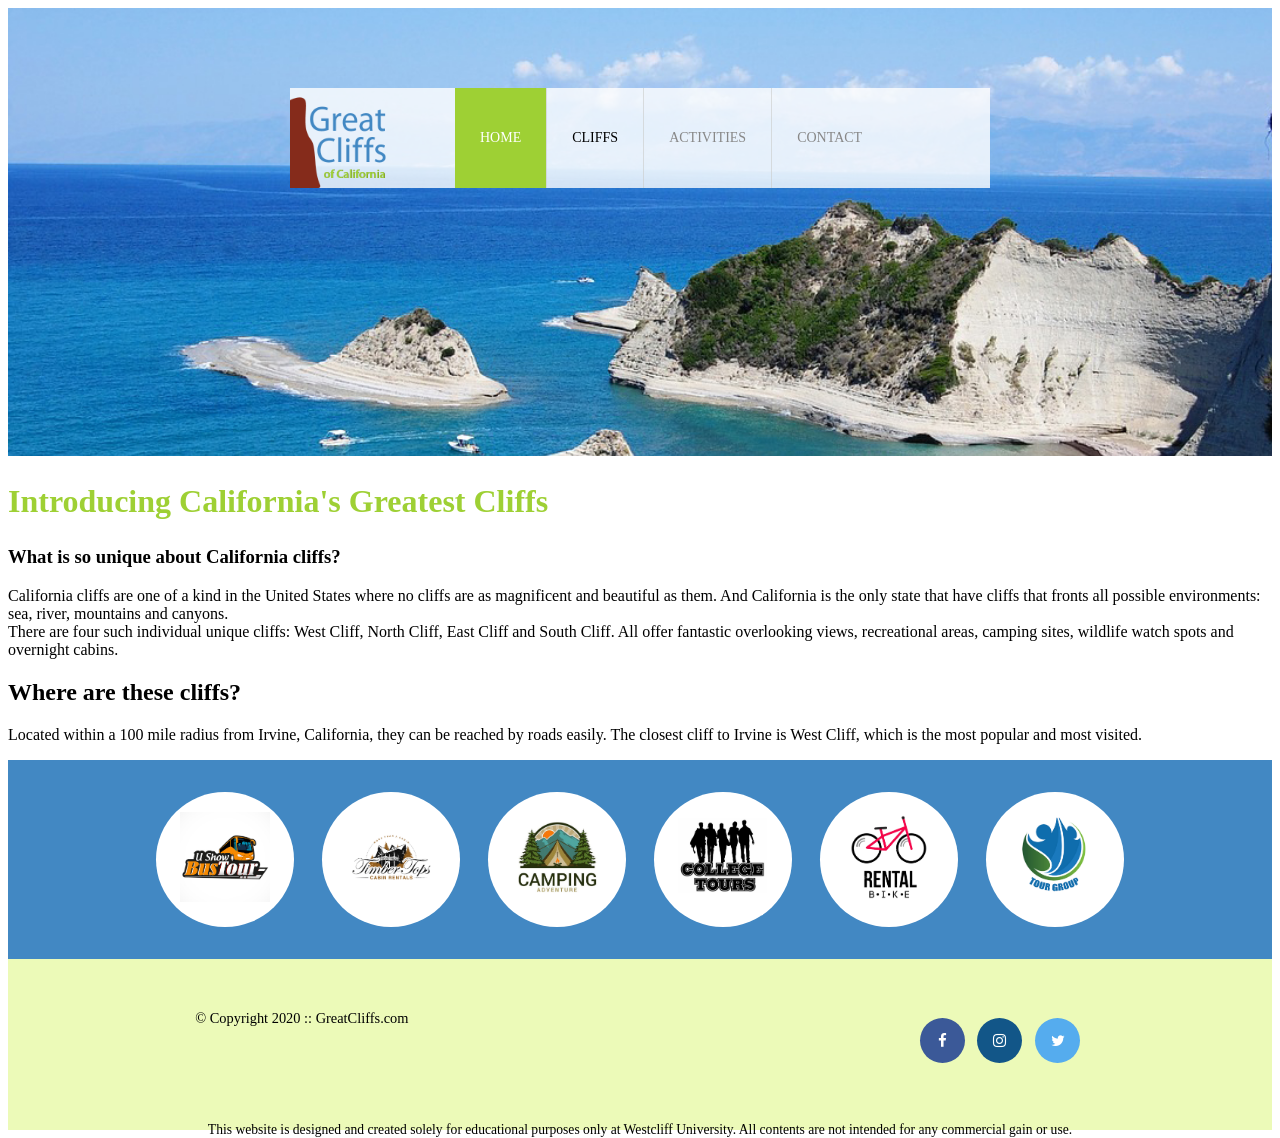
==== index.html @ dccdd9ac "change" ====
<!doctype html>
<html>

<head>
  <title></title>
  <meta charset="utf-8">

  <!-- Font Awesome -->
  <link rel="stylesheet" href="https://cdnjs.cloudflare.com/ajax/libs/font-awesome/4.7.0/css/font-awesome.min.css">

 <link rel="stylesheet" href="styles.css" />
  <!-- Embed Style Method -->
 
</head>

<body id="home">



  <div id="container">



    <header>
      <!-- <img src="images/cliff_ocean.jpg" alt="Ocean View Cliff" width="1280" height="564"> -->

      <div class="main-header">
        <div class="logo">
          <img src="images/logo.png" alt="Great Cliffs Logo" width="125">

        </div>
      </div>
      <nav class="main-menu">
        <ul>
          <li class="active"><a href="index.html">Home</a></li>
          <li>Cliffs</li>
          <li><a href="activities.html">Activities</a></li>
          <li><a href="contact.html">Contact</a></li>
        </ul>
      </nav>
    </header>


    <main>
      <h2 class="main-h2">Introducing California's Greatest Cliffs</h2>
      <h3>What is so unique about California cliffs?</h3>
      <p>California cliffs are one of a kind in the United States where no cliffs are as magnificent and beautiful as
        them. And California is the only state that have cliffs that fronts all possible environments: sea, river,
        mountains and canyons. <br>
        There are four such individual unique cliffs: West Cliff, North Cliff, East Cliff and South Cliff. All offer
        fantastic overlooking views, recreational areas, camping sites, wildlife watch spots and overnight cabins.</p>
    </main>
    <h2>Where are these cliffs?</h2>
    <p>Located within a 100 mile radius from Irvine, California, they can be reached by roads easily. The closest cliff
      to Irvine is West Cliff, which is the most popular and most visited.</p>






    <section>
      <ul id="partners">
        <li class="partner">
          <img src="images/partners/partner-bustour.png" alt="Partner Bus Tours">
        </li>
        <li class="partner">
          <img src="images/partners/partner-cabinrental.png" alt="Partner Cabin Rental">
        </li>
        <li class="partner">
          <img src="images/partners/partner-campingadv.png" alt="Partner Camping Adventure">
        </li>
        <li class="partner">
          <img src="images/partners/partner-collegetours.png" alt="Partner College Tours">
        </li>
        <li class="partner">
          <img src="images/partners/partner-rentalbike.png" alt="Partner Bike Rentals">
        </li>
        <li class="partner">
          <img src="images/partners/partner-tourgroup.png" alt="Partner Tour Group">
        </li>
      </ul>
    </section>


    <footer>
      <div id="nondisclaimer">
        <div class="copy"> &copy Copyright 2020 :: GreatCliffs.com</div>
        <div class="social">
          <h3><a href="#" class="fa fa-facebook"></a>
            <a href="#" class="fa fa-instagram"></a>
            <a href="#" class="fa fa-twitter"></a>

          </h3>
        </div>
      </div>

      <div id="disclaimer">
        <p>This website is designed and created solely for educational purposes only at Westcliff University. All
          contents are not intended for any commercial gain or use. </p>
      </div>
      <!-- Add icon library -->
      <link rel="stylesheet" href="https://cdnjs.cloudflare.com/ajax/libs/font-awesome/4.7.0/css/font-awesome.min.css">



    </footer>

  </div>

</body>

</html>
---- styles.css ----
/* Header */
    header {
      width: 100%;
      min-height: 400px;
      padding-top: 3em;
    }

    #home header {
      background: no-repeat lightgrey url(images/cliff_ocean.jpg);
      background-size: 1500px;
    }

#activities header {
    background: no-repeat lightgrey url(images/runfly.jpg);
    background-size: 1500px;
}

#contact header {
    background: no-repeat lightgrey url(images/cliff_rock.jpg);
    background-size: 1500px;
}




    .main-header {
      background-color: rgba(255, 255, 255, 0.8);
      width: 700px;
      margin: 2em auto 0 auto;
      min-height: 100px;
      height: 100px;
    }

    .main-header .logo img {
      width: 100px;
      height: 100px;
      margin: 0 2em 0 0;
      float: left;
    }


    /* Navigation */

    .main-menu {
      margin-top: -120px;
      margin-left: 407px;
      font-weight: 400;
    }

    .main-menu ul li {
      list-style-type: none;
      display: inline-block;
      float: left;
      padding-left: 25px;
      padding-right: 25px;
      border-left: 1px solid rgba(202, 204, 202, 0.6);
      line-height: 100px;
      text-transform: uppercase;
      font-size: 14px;
    }

    .main-menu ul li a {
      text-decoration: none;
      color: #888;
    }

    .main-menu ul li a:hover {
      color: #9ed034;
    }

    .main-menu ul li.active {
      background: #9ed034;
      border: none;
    }

    .main-menu ul li.active a {
      color: #fff;
    }

    /* Main */
    .main-h2 {
      text-align: left;
      font: Arial, Helvetica, sans-serif;
      font-size: 2em;
      color: #9ed034;
    }
    /* Partners */
    section {
      width: 100%;
      background-color: #4288c3;
    }
    section #partners {
    width: 1200px;
    padding: 2em 0 2em 0;
    margin: 0 auto;
    text-align: center;
    }
    section #partners .partner {
    display: inline-block;
    margin: 0 0.75em;
    padding: 1.3em 1.5em;
    background-color: #fff;
    border-radius: 50%;
}
section #partners .partner img {
    width: 90px;
    height: 90px;
}
/* Footer */
footer {
    width: 100%;
    height: 155px;
    padding-bottom: 1em;
    background-color: #ecfab8;
}
footer #nondisclaimer .copy {
    padding: 3.5em 3.5em 3.5em 13em;
    float: left;
    font-size: 0.9em;
}
footer #nondisclaimer .social {
    padding: 2.5em;
    margin-right: 9.25em;
    float: right;
}
footer #disclaimer {
    clear: both;
}
footer #disclaimer p {
    font-size: 0.85em;
    text-align: center;
}

footer #nondisclaimer .social .fa {
    padding: 15px;
    font-size: 15px;
    width: 15px;
    text-align: center;
    text-decoration: none;
    margin: 0 4px;
    border-radius: 50%;
}
footer #nondisclaimer .social .fa:hover {
    opacity: 0.7;
}
footer #nondisclaimer .social .fa-facebook {
    background: #3B5998;
    color: white;
}

footer #nondisclaimer .social .fa-twitter {
    background: #55ACEE;
    color: white;
}

footer #nondisclaimer .social .fa-instagram {
    background: #125688;
    color: white;
}
/* Activities */
table {
    width: 1000px;
    margin: 4em auto 0 auto;
}
caption {
    background: #85201B;
    height: 40px;
    color: #fff;
    font-size: 1.3em;
    font-weight: bold;
    padding-top: 1em;
}
thead {
    background: #bde1ff;

}
tbody {
    background: #EEFFE6;
    text-align: center;
}
th,td {
    width: 225px;
    height: 75px;
    vertical-align: middle;
    border: solid 1px #85201B;
}
td:first-child {
    font-weight: bold;
    background: #BDE1FF;
}
/* contact */
#contact main h1 {
    text-align: left;
    font-size: 2em;
    color: #9ed034;
    margin-top: 1.5em;
    margin-bottom: 0.5em;   
}
#contact main p {
    font-family: Arial, Helvetica, sans-serif;
    font-size: 14px;
    color: #555555;
    line-height: 1.6;
    margin-bottom: 25px;
}
.contactinfo {
    margin-bottom: 30px;
    font-family: Arial, Helvetica, sans-serif;
    font-size: 14px;
}
.contactinfo .phone, 
.contactinfo .email {
    margin: 5px 0;
}
.contactinfo span:first-child {
    font-weight: bold;
    color: #000300;
    margin-right: 5px;
}
#contact fieldset {
    border: 2px solid #cbd485; /* Light greenish-yellow border */
    border-radius: 4px;
    padding: 25px 30px;
    margin-bottom: 40px;
    font-family: Arial, Helvetica, sans-serif;
}
#contact legend {
    color: #3b5998; /* Deep blue text */
    font-weight: bold;
    font-size: 14px;
    text-transform: uppercase;
    padding: 0 10px;
}
.textbox {
    display: flex;
    flex-direction: column;
}
.textbox label {
    font-weight: bold;
    color: #333333;
    font-size: 14px;
    margin-top: 15px;
    margin-bottom: 5px;
}
.radios, 
.selectmenu {
    display: flex;
    align-items: center;
    gap: 8px;
    margin-top: 20px;
    font-size: 14px;
}
.selectmenu select {
    padding: 4px 10px;
    border: 1px solid #a6a6a6;
    border-radius: 3px;
    background-color: #fff;
    cursor: pointer;
}
.commentbox {
    display: flex;
    flex-direction: column;
    margin-top: 20px;
}
.commentbox textarea {
    width: 100%;
    max-width: 500px;
    height: 180px;
    padding: 10px;
    border: 1px solid #a6a6a6;
    border-radius: 3px;
    box-sizing: border-box;
    font-size: 14px;
    resize: vertical;
}
.button {
    display: flex;
    justify-content: center;
    max-width: 500px; /* Keeps the button centered with inputs */
    margin-top: 20px;
}
.button input[type="submit"] {
    background-color: #436bbd; /* Medium-blue background */
    color: #ffffff;
    border: none;
    padding: 10px 30px;
    font-size: 15px;
    font-weight: bold;
    border-radius: 3px;
    cursor: pointer;
    transition: background-color 0.2s ease;
    
}

.button input[type="submit"]:hover {
    background-color: #345596;
}
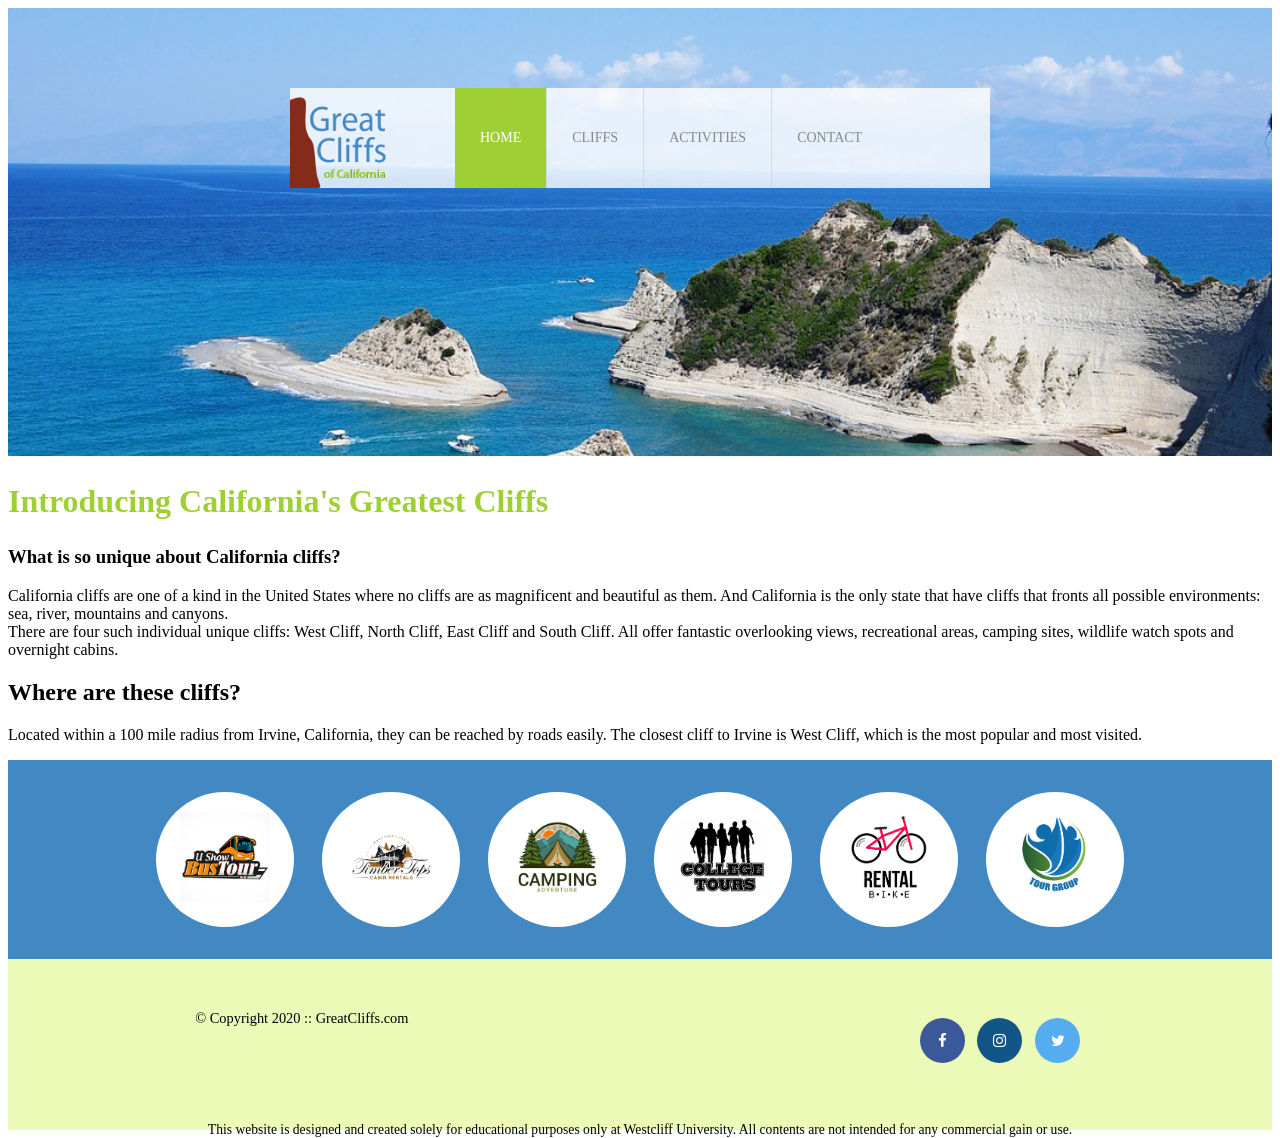
==== commit 6c0b39fa: "change 1" ====
--- a/index.html
+++ b/index.html
@@ -33,7 +33,7 @@
       <nav class="main-menu">
         <ul>
           <li class="active"><a href="index.html">Home</a></li>
-          <li>Cliffs</li>
+          <li><a href="cliffs.html">Cliffs</a></li>
           <li><a href="activities.html">Activities</a></li>
           <li><a href="contact.html">Contact</a></li>
         </ul>
--- a/styles.css
+++ b/styles.css
@@ -1,297 +1,296 @@
- /* Header */
-    header {
-      width: 100%;
-      min-height: 400px;
-      padding-top: 3em;
-    }
-
-    #home header {
-      background: no-repeat lightgrey url(images/cliff_ocean.jpg);
-      background-size: 1500px;
-    }
+/* Header */
+header {
+  width: 100%;
+  min-height: 400px;
+  padding-top: 3em;
+}
+
+#home header {
+  background: no-repeat lightgrey url(images/cliff_ocean.jpg);
+  background-size: 1500px;
+}
 
 #activities header {
-    background: no-repeat lightgrey url(images/runfly.jpg);
-    background-size: 1500px;
+  background: no-repeat lightgrey url(images/runfly.jpg);
+  background-size: 1500px;
 }
 
 #contact header {
-    background: no-repeat lightgrey url(images/cliff_rock.jpg);
-    background-size: 1500px;
-}
-
-
-
-
-    .main-header {
-      background-color: rgba(255, 255, 255, 0.8);
-      width: 700px;
-      margin: 2em auto 0 auto;
-      min-height: 100px;
-      height: 100px;
-    }
-
-    .main-header .logo img {
-      width: 100px;
-      height: 100px;
-      margin: 0 2em 0 0;
-      float: left;
-    }
-
-
-    /* Navigation */
-
-    .main-menu {
-      margin-top: -120px;
-      margin-left: 407px;
-      font-weight: 400;
-    }
-
-    .main-menu ul li {
-      list-style-type: none;
-      display: inline-block;
-      float: left;
-      padding-left: 25px;
-      padding-right: 25px;
-      border-left: 1px solid rgba(202, 204, 202, 0.6);
-      line-height: 100px;
-      text-transform: uppercase;
-      font-size: 14px;
-    }
-
-    .main-menu ul li a {
-      text-decoration: none;
-      color: #888;
-    }
-
-    .main-menu ul li a:hover {
-      color: #9ed034;
-    }
-
-    .main-menu ul li.active {
-      background: #9ed034;
-      border: none;
-    }
-
-    .main-menu ul li.active a {
-      color: #fff;
-    }
-
-    /* Main */
-    .main-h2 {
-      text-align: left;
-      font: Arial, Helvetica, sans-serif;
-      font-size: 2em;
-      color: #9ed034;
-    }
-    /* Partners */
-    section {
-      width: 100%;
-      background-color: #4288c3;
-    }
-    section #partners {
-    width: 1200px;
-    padding: 2em 0 2em 0;
-    margin: 0 auto;
-    text-align: center;
-    }
-    section #partners .partner {
-    display: inline-block;
-    margin: 0 0.75em;
-    padding: 1.3em 1.5em;
-    background-color: #fff;
-    border-radius: 50%;
+  background: no-repeat lightgrey url(images/cliff_rock.jpg);
+  background-size: 1500px;
+}
+#cliffs header {
+  background: no-repeat lightgrey url(images/forest_cliff.jpg);
+  background-size: 1500px;
+}
+
+.main-header {
+  background-color: rgba(255, 255, 255, 0.8);
+  width: 700px;
+  margin: 2em auto 0 auto;
+  min-height: 100px;
+  height: 100px;
+}
+
+.main-header .logo img {
+  width: 100px;
+  height: 100px;
+  margin: 0 2em 0 0;
+  float: left;
+}
+
+/* Navigation */
+
+.main-menu {
+  margin-top: -120px;
+  margin-left: 407px;
+  font-weight: 400;
+}
+
+.main-menu ul li {
+  list-style-type: none;
+  display: inline-block;
+  float: left;
+  padding-left: 25px;
+  padding-right: 25px;
+  border-left: 1px solid rgba(202, 204, 202, 0.6);
+  line-height: 100px;
+  text-transform: uppercase;
+  font-size: 14px;
+}
+
+.main-menu ul li a {
+  text-decoration: none;
+  color: #888;
+}
+
+.main-menu ul li a:hover {
+  color: #9ed034;
+}
+
+.main-menu ul li.active {
+  background: #9ed034;
+  border: none;
+}
+
+.main-menu ul li.active a {
+  color: #fff;
+}
+
+/* Main */
+.main-h2 {
+  text-align: left;
+  font: Arial, Helvetica, sans-serif;
+  font-size: 2em;
+  color: #9ed034;
+}
+/* Partners */
+section {
+  width: 100%;
+  background-color: #4288c3;
+}
+section #partners {
+  width: 1200px;
+  padding: 2em 0 2em 0;
+  margin: 0 auto;
+  text-align: center;
+}
+section #partners .partner {
+  display: inline-block;
+  margin: 0 0.75em;
+  padding: 1.3em 1.5em;
+  background-color: #fff;
+  border-radius: 50%;
 }
 section #partners .partner img {
-    width: 90px;
-    height: 90px;
+  width: 90px;
+  height: 90px;
 }
 /* Footer */
 footer {
-    width: 100%;
-    height: 155px;
-    padding-bottom: 1em;
-    background-color: #ecfab8;
+  width: 100%;
+  height: 155px;
+  padding-bottom: 1em;
+  background-color: #ecfab8;
 }
 footer #nondisclaimer .copy {
-    padding: 3.5em 3.5em 3.5em 13em;
-    float: left;
-    font-size: 0.9em;
+  padding: 3.5em 3.5em 3.5em 13em;
+  float: left;
+  font-size: 0.9em;
 }
 footer #nondisclaimer .social {
-    padding: 2.5em;
-    margin-right: 9.25em;
-    float: right;
+  padding: 2.5em;
+  margin-right: 9.25em;
+  float: right;
 }
 footer #disclaimer {
-    clear: both;
+  clear: both;
 }
 footer #disclaimer p {
-    font-size: 0.85em;
-    text-align: center;
+  font-size: 0.85em;
+  text-align: center;
 }
 
 footer #nondisclaimer .social .fa {
-    padding: 15px;
-    font-size: 15px;
-    width: 15px;
-    text-align: center;
-    text-decoration: none;
-    margin: 0 4px;
-    border-radius: 50%;
+  padding: 15px;
+  font-size: 15px;
+  width: 15px;
+  text-align: center;
+  text-decoration: none;
+  margin: 0 4px;
+  border-radius: 50%;
 }
 footer #nondisclaimer .social .fa:hover {
-    opacity: 0.7;
+  opacity: 0.7;
 }
 footer #nondisclaimer .social .fa-facebook {
-    background: #3B5998;
-    color: white;
+  background: #3b5998;
+  color: white;
 }
 
 footer #nondisclaimer .social .fa-twitter {
-    background: #55ACEE;
-    color: white;
+  background: #55acee;
+  color: white;
 }
 
 footer #nondisclaimer .social .fa-instagram {
-    background: #125688;
-    color: white;
+  background: #125688;
+  color: white;
 }
 /* Activities */
 table {
-    width: 1000px;
-    margin: 4em auto 0 auto;
+  width: 1000px;
+  margin: 4em auto 0 auto;
 }
 caption {
-    background: #85201B;
-    height: 40px;
-    color: #fff;
-    font-size: 1.3em;
-    font-weight: bold;
-    padding-top: 1em;
+  background: #85201b;
+  height: 40px;
+  color: #fff;
+  font-size: 1.3em;
+  font-weight: bold;
+  padding-top: 1em;
 }
 thead {
-    background: #bde1ff;
-
+  background: #bde1ff;
 }
 tbody {
-    background: #EEFFE6;
-    text-align: center;
-}
-th,td {
-    width: 225px;
-    height: 75px;
-    vertical-align: middle;
-    border: solid 1px #85201B;
+  background: #eeffe6;
+  text-align: center;
+}
+th,
+td {
+  width: 225px;
+  height: 75px;
+  vertical-align: middle;
+  border: solid 1px #85201b;
 }
 td:first-child {
-    font-weight: bold;
-    background: #BDE1FF;
+  font-weight: bold;
+  background: #bde1ff;
 }
 /* contact */
 #contact main h1 {
-    text-align: left;
-    font-size: 2em;
-    color: #9ed034;
-    margin-top: 1.5em;
-    margin-bottom: 0.5em;   
+  text-align: left;
+  font-size: 2em;
+  color: #9ed034;
+  margin-top: 1.5em;
+  margin-bottom: 0.5em;
 }
 #contact main p {
-    font-family: Arial, Helvetica, sans-serif;
-    font-size: 14px;
-    color: #555555;
-    line-height: 1.6;
-    margin-bottom: 25px;
+  font-family: Arial, Helvetica, sans-serif;
+  font-size: 14px;
+  color: #555555;
+  line-height: 1.6;
+  margin-bottom: 25px;
 }
 .contactinfo {
-    margin-bottom: 30px;
-    font-family: Arial, Helvetica, sans-serif;
-    font-size: 14px;
-}
-.contactinfo .phone, 
+  margin-bottom: 30px;
+  font-family: Arial, Helvetica, sans-serif;
+  font-size: 14px;
+}
+.contactinfo .phone,
 .contactinfo .email {
-    margin: 5px 0;
+  margin: 5px 0;
 }
 .contactinfo span:first-child {
-    font-weight: bold;
-    color: #000300;
-    margin-right: 5px;
+  font-weight: bold;
+  color: #000300;
+  margin-right: 5px;
 }
 #contact fieldset {
-    border: 2px solid #cbd485; /* Light greenish-yellow border */
-    border-radius: 4px;
-    padding: 25px 30px;
-    margin-bottom: 40px;
-    font-family: Arial, Helvetica, sans-serif;
+  border: 2px solid #cbd485; /* Light greenish-yellow border */
+  border-radius: 4px;
+  padding: 25px 30px;
+  margin-bottom: 40px;
+  font-family: Arial, Helvetica, sans-serif;
 }
 #contact legend {
-    color: #3b5998; /* Deep blue text */
-    font-weight: bold;
-    font-size: 14px;
-    text-transform: uppercase;
-    padding: 0 10px;
+  color: #3b5998; /* Deep blue text */
+  font-weight: bold;
+  font-size: 14px;
+  text-transform: uppercase;
+  padding: 0 10px;
 }
 .textbox {
-    display: flex;
-    flex-direction: column;
+  display: flex;
+  flex-direction: column;
 }
 .textbox label {
-    font-weight: bold;
-    color: #333333;
-    font-size: 14px;
-    margin-top: 15px;
-    margin-bottom: 5px;
-}
-.radios, 
+  font-weight: bold;
+  color: #333333;
+  font-size: 14px;
+  margin-top: 15px;
+  margin-bottom: 5px;
+}
+.radios,
 .selectmenu {
-    display: flex;
-    align-items: center;
-    gap: 8px;
-    margin-top: 20px;
-    font-size: 14px;
+  display: flex;
+  align-items: center;
+  gap: 8px;
+  margin-top: 20px;
+  font-size: 14px;
 }
 .selectmenu select {
-    padding: 4px 10px;
-    border: 1px solid #a6a6a6;
-    border-radius: 3px;
-    background-color: #fff;
-    cursor: pointer;
+  padding: 4px 10px;
+  border: 1px solid #a6a6a6;
+  border-radius: 3px;
+  background-color: #fff;
+  cursor: pointer;
 }
 .commentbox {
-    display: flex;
-    flex-direction: column;
-    margin-top: 20px;
+  display: flex;
+  flex-direction: column;
+  margin-top: 20px;
 }
 .commentbox textarea {
-    width: 100%;
-    max-width: 500px;
-    height: 180px;
-    padding: 10px;
-    border: 1px solid #a6a6a6;
-    border-radius: 3px;
-    box-sizing: border-box;
-    font-size: 14px;
-    resize: vertical;
+  width: 100%;
+  max-width: 500px;
+  height: 180px;
+  padding: 10px;
+  border: 1px solid #a6a6a6;
+  border-radius: 3px;
+  box-sizing: border-box;
+  font-size: 14px;
+  resize: vertical;
 }
 .button {
-    display: flex;
-    justify-content: center;
-    max-width: 500px; /* Keeps the button centered with inputs */
-    margin-top: 20px;
+  display: flex;
+  justify-content: center;
+  max-width: 500px; /* Keeps the button centered with inputs */
+  margin-top: 20px;
 }
 .button input[type="submit"] {
-    background-color: #436bbd; /* Medium-blue background */
-    color: #ffffff;
-    border: none;
-    padding: 10px 30px;
-    font-size: 15px;
-    font-weight: bold;
-    border-radius: 3px;
-    cursor: pointer;
-    transition: background-color 0.2s ease;
-    
+  background-color: #436bbd; /* Medium-blue background */
+  color: #ffffff;
+  border: none;
+  padding: 10px 30px;
+  font-size: 15px;
+  font-weight: bold;
+  border-radius: 3px;
+  cursor: pointer;
+  transition: background-color 0.2s ease;
 }
 
 .button input[type="submit"]:hover {
-    background-color: #345596;
-}+  background-color: #345596;
+}
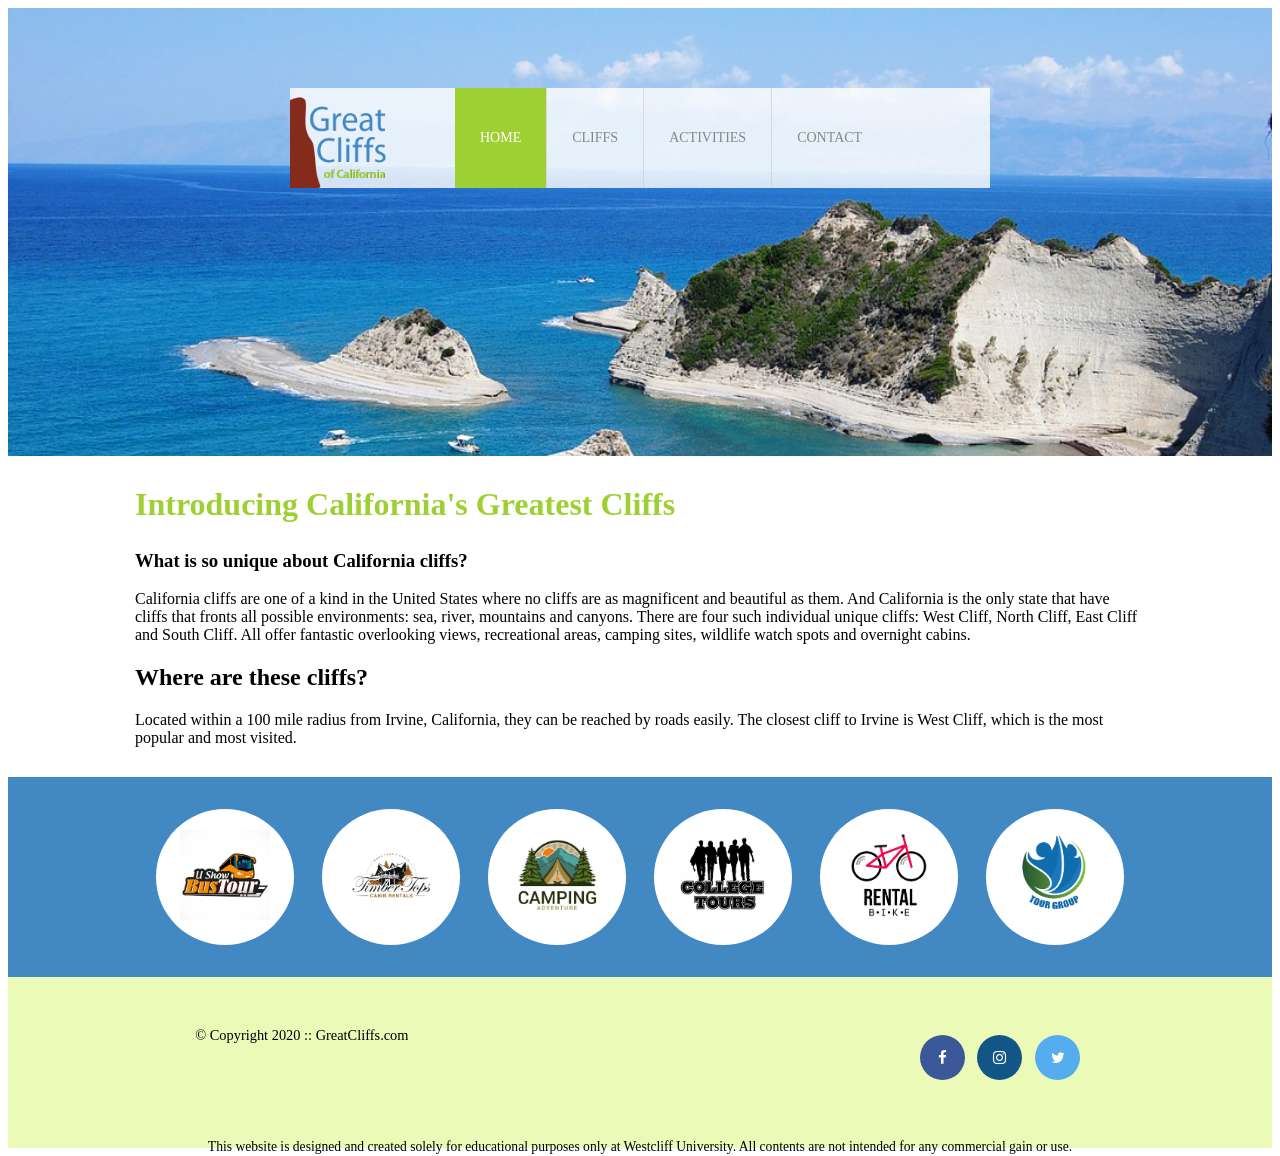
==== commit f18c6803: "change" ====
--- a/index.html
+++ b/index.html
@@ -46,13 +46,15 @@
       <h3>What is so unique about California cliffs?</h3>
       <p>California cliffs are one of a kind in the United States where no cliffs are as magnificent and beautiful as
         them. And California is the only state that have cliffs that fronts all possible environments: sea, river,
-        mountains and canyons. <br>
+        mountains and canyons. 
         There are four such individual unique cliffs: West Cliff, North Cliff, East Cliff and South Cliff. All offer
         fantastic overlooking views, recreational areas, camping sites, wildlife watch spots and overnight cabins.</p>
-    </main>
-    <h2>Where are these cliffs?</h2>
+
+        <h2>Where are these cliffs?</h2>
     <p>Located within a 100 mile radius from Irvine, California, they can be reached by roads easily. The closest cliff
       to Irvine is West Cliff, which is the most popular and most visited.</p>
+    </main>
+    
 
 
 
--- a/styles.css
+++ b/styles.css
@@ -78,11 +78,19 @@
 }
 
 /* Main */
+
+main {
+    max-width: 1050px;         /* Restricts the text content area width */
+    margin: 30px auto;         /* "auto" on left/right handles the centering; 30px adds top/bottom breathing room */
+    padding: 0 20px;           /* Subtle inner safety padding for smaller screen/mobile views */
+    box-sizing: border-box;
+}
 .main-h2 {
   text-align: left;
   font: Arial, Helvetica, sans-serif;
   font-size: 2em;
   color: #9ed034;
+  
 }
 /* Partners */
 section {
@@ -173,6 +181,10 @@
 thead {
   background: #bde1ff;
 }
+thead th:first-child {
+    background-color: #436bbd; 
+    color: #ffffff;            
+}
 tbody {
   background: #eeffe6;
   text-align: center;
@@ -202,11 +214,14 @@
   color: #555555;
   line-height: 1.6;
   margin-bottom: 25px;
+    
 }
 .contactinfo {
   margin-bottom: 30px;
   font-family: Arial, Helvetica, sans-serif;
   font-size: 14px;
+  
+  
 }
 .contactinfo .phone,
 .contactinfo .email {
@@ -218,14 +233,17 @@
   margin-right: 5px;
 }
 #contact fieldset {
-  border: 2px solid #cbd485; /* Light greenish-yellow border */
+  border: 2px solid #cbd485; 
   border-radius: 4px;
   padding: 25px 30px;
   margin-bottom: 40px;
   font-family: Arial, Helvetica, sans-serif;
+  
+}
+
 }
 #contact legend {
-  color: #3b5998; /* Deep blue text */
+  color: #3b5faf; 
   font-weight: bold;
   font-size: 14px;
   text-transform: uppercase;
@@ -276,11 +294,11 @@
 .button {
   display: flex;
   justify-content: center;
-  max-width: 500px; /* Keeps the button centered with inputs */
+  max-width: 500px; 
   margin-top: 20px;
 }
 .button input[type="submit"] {
-  background-color: #436bbd; /* Medium-blue background */
+  background-color: #436bbd; 
   color: #ffffff;
   border: none;
   padding: 10px 30px;
@@ -294,3 +312,42 @@
 .button input[type="submit"]:hover {
   background-color: #345596;
 }
+main #album .photo img {
+  width: 500px;
+}
+#album {
+    list-style-type: none; 
+    padding-left: 0;       
+    margin: 0;
+}
+#album {
+    list-style-type: none;  
+    padding-left: 0;        
+    margin: 30px auto;
+    max-width: 1000px;     
+    
+    /* Creates the 2x2 Grid grid */
+    display: grid;
+    grid-template-columns: 1fr 1fr; 
+    gap: 30px;                    
+}
+#album .photo {
+    display: flex;
+    flex-direction: column;
+    background-color: #fff;
+    box-shadow: 0 2px 5px rgba(0,0,0,0.1); 
+}
+#album .cliff-title {
+    background-color: #85201B; 
+    color: #ffffff;
+    text-align: center;
+    font-weight: bold;
+    font-size: 16px;
+    padding: 8px 0;
+    display: block;
+}
+#album .photo img {
+    width: 100%;
+    height: auto;
+    display: block;
+}
